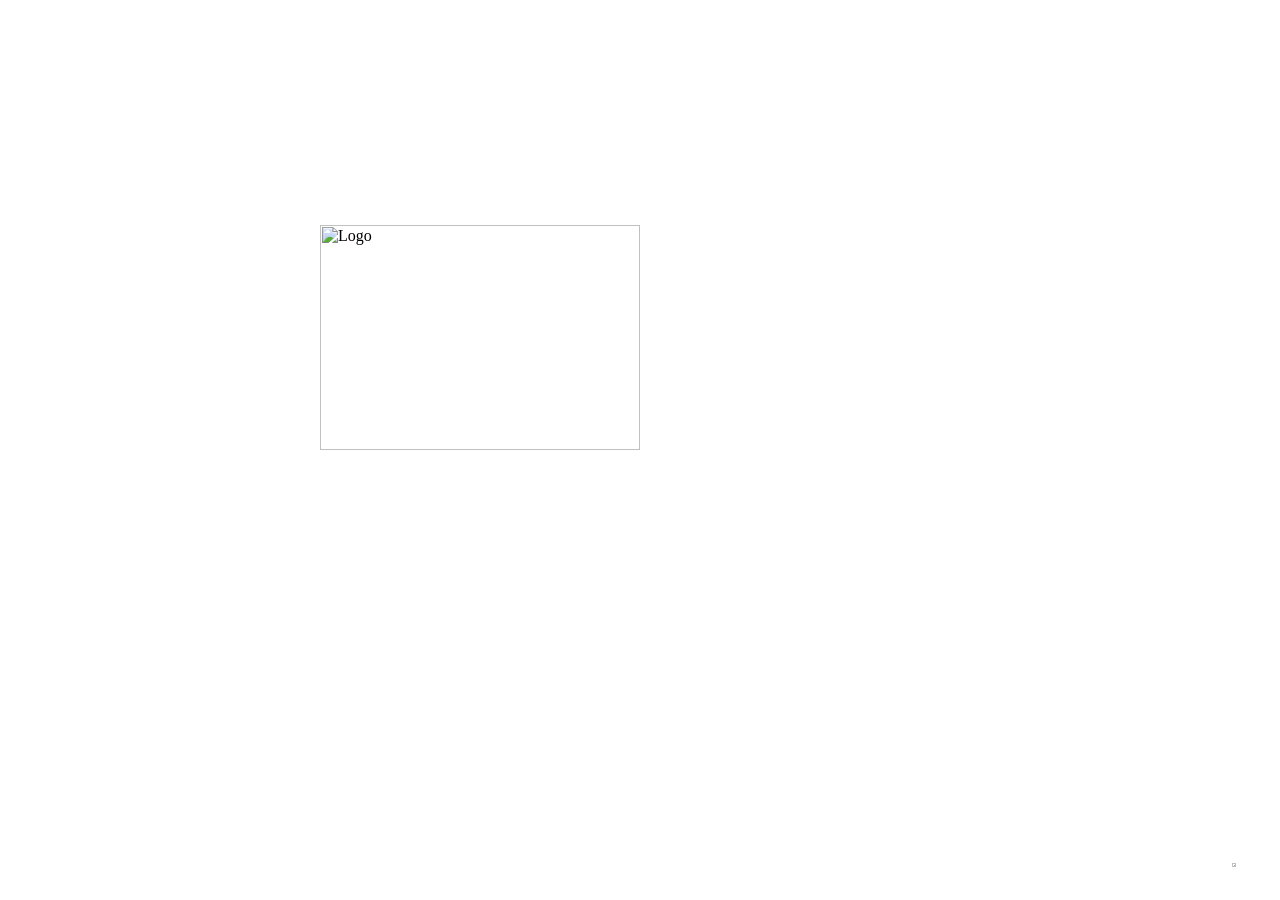
==== index.html @ f45e27ca "Update index.html" ====
<html lang="en"> <head></head> <body> <doctype html=""> <meta charset="utf-8"> <title>freddiewillett</title> <link rel="shortcut icon" type="image/png" href="https://i.imgur.com/KQT45s9.png"> <meta name="description" content="fw"> <meta name="author" content="fw"> <meta name="viewport" content="width=device-width, initial-scale=1"> <style>body, html{height: 100%; margin: 0;}.bg{background-image: url("https://i.imgur.com/qLLktjB.png"); height: 100%; background-position: center; background-repeat: no-repeat; background-size: cover;}.egg{position: fixed; bottom: 10px; right: 10px;}.logo{margin-left: auto; margin-right: auto; position: fixed; left: 50%; top: 50%; transform: translate(-50%,-50%);}z-index:10000;}</style> <div class="bg"> <img src="https://i.imgur.com/FxrF0HB.png" alt="Logo" class="logo" style="width:50%;"> <a href="https://youtu.be/Xw1k20DpHfA"> <img src="https://i.imgur.com/VpIc0dq.png" alt="Egg" class="egg" style="width:3%;"> </a> </div><script type="text/javascript">document.addEventListener('contextmenu', event=>event.preventDefault()); </script> </doctype></body></html>
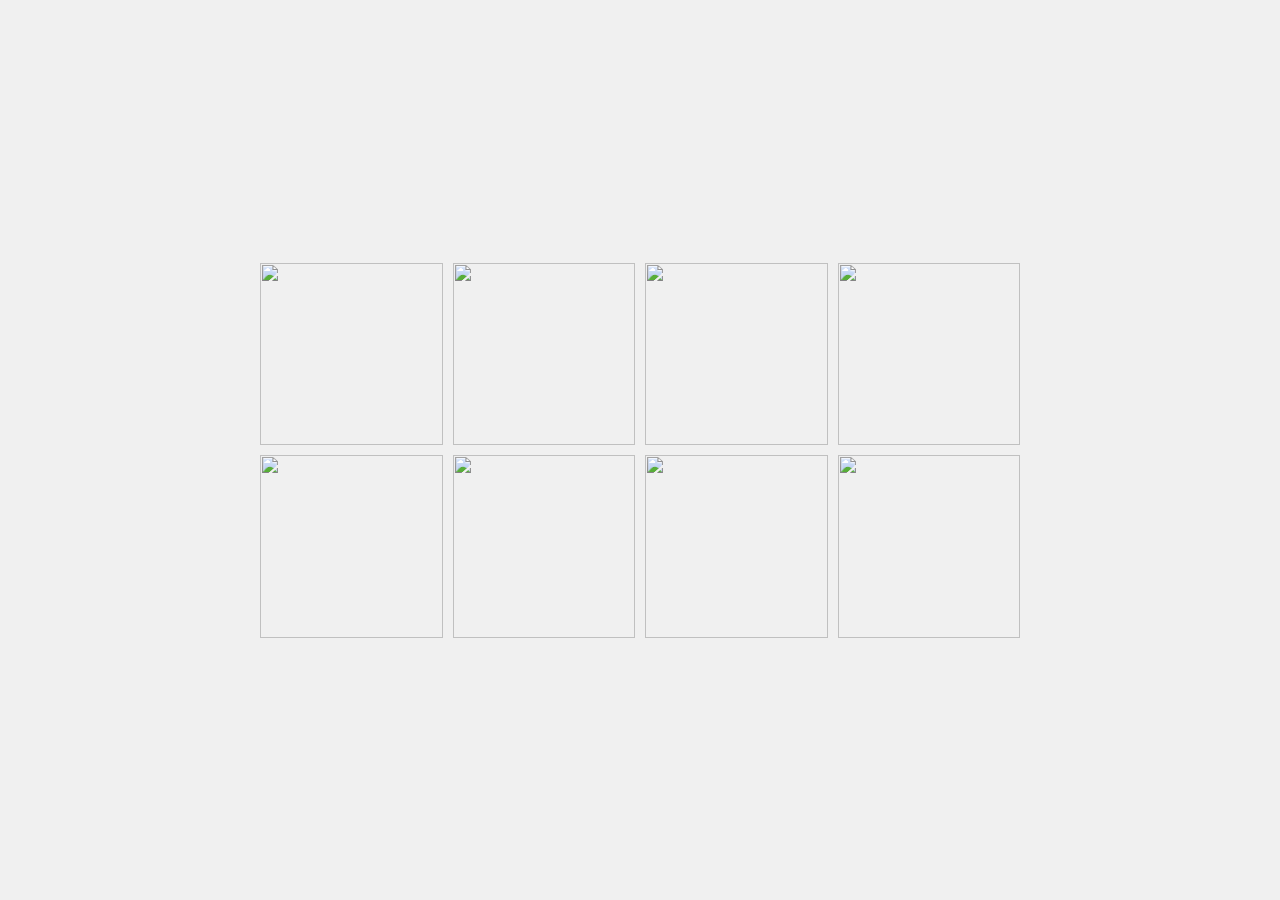
==== commit 577c5931: "Update index.html" ====
--- a/index.html
+++ b/index.html
@@ -1 +1,141 @@
-<html lang="en"> <head></head> <body> <doctype html=""> <meta charset="utf-8"> <title>freddiewillett</title> <link rel="shortcut icon" type="image/png" href="https://i.imgur.com/KQT45s9.png"> <meta name="description" content="fw"> <meta name="author" content="fw"> <meta name="viewport" content="width=device-width, initial-scale=1"> <style>body, html{height: 100%; margin: 0;}.bg{background-image: url("https://i.imgur.com/qLLktjB.png"); height: 100%; background-position: center; background-repeat: no-repeat; background-size: cover;}.egg{position: fixed; bottom: 10px; right: 10px;}.logo{margin-left: auto; margin-right: auto; position: fixed; left: 50%; top: 50%; transform: translate(-50%,-50%);}z-index:10000;}</style> <div class="bg"> <img src="https://i.imgur.com/FxrF0HB.png" alt="Logo" class="logo" style="width:50%;"> <a href="https://youtu.be/Xw1k20DpHfA"> <img src="https://i.imgur.com/VpIc0dq.png" alt="Egg" class="egg" style="width:3%;"> </a> </div><script type="text/javascript">document.addEventListener('contextmenu', event=>event.preventDefault()); </script> </doctype></body></html>
+<!DOCTYPE html>
+<html lang="en">
+<head>
+    <meta charset="UTF-8">
+    <meta name="viewport" content="width=device-width, initial-scale=1.0">
+    <title>test</title>
+    <style>
+        body {
+            margin: 0;
+            display: flex;
+            justify-content: center;
+            align-items: center;
+            min-height: 100vh;
+            background-color: #f0f0f0;
+            background: url('') cover no-repeat;
+            overflow: hidden;
+        }
+        .grid-container {
+            display: grid;
+            grid-template-columns: repeat(4, 1fr);
+            grid-gap: 10px;
+            max-width: 800px;
+            width: 100%;
+            padding: 20px;
+            box-sizing: border-box;
+        }
+        .grid-item {
+            width: 100%;
+            padding-bottom: 100%;
+            position: relative;
+            overflow: hidden;
+            animation: fadeIn 0.5s ease-in-out;
+        }
+        .grid-item img {
+            width: 100%;
+            height: 100%;
+            object-fit: contain;
+            position: absolute;
+            top: 0;
+            left: 0;
+        }
+        /* Media query for screens smaller than 600 pixels (adjust as needed) */
+        @media (max-width: 600px) {
+            .grid-container {
+                grid-template-columns: repeat(2, 1fr);
+            }
+        }
+        @media (max-width: 400px) {
+            .grid-container {
+                grid-template-columns: 1fr;
+                max-width: 100%; /* Full width for very small screens */
+            }
+        }
+    
+        @keyframes fadeIn {
+          from {
+              opacity: 0;
+          }
+          to {
+              opacity: 1;
+          }
+        }
+    </style>
+  </head>
+<body>
+
+<div class="grid-container" id="grid-container">
+    <div class="grid-item"><img src="" alt=""></div>
+    <div class="grid-item"><img src="" alt=""></div>
+    <div class="grid-item"><img src="" alt=""></div>
+    <div class="grid-item"><img src="" alt=""></div>
+    <div class="grid-item"><img src="" alt=""></div>
+    <div class="grid-item"><img src="" alt=""></div>
+    <div class="grid-item"><img src="" alt=""></div>
+    <div class="grid-item"><img src="" alt=""></div>
+</div>
+<script>
+        // Function to preload images
+    function preloadImages(images, callback) {
+        let loadedImages = 0;
+
+        images.forEach((src) => {
+            const img = new Image();
+            img.onload = function () {
+                loadedImages++;
+                if (loadedImages === images.length) {
+                    callback();
+                }
+            };
+            img.src = src;
+        });
+    }
+
+    // Function to shuffle array elements
+    function shuffleArray(array) {
+        for (let i = array.length - 1; i > 0; i--) {
+            const j = Math.floor(Math.random() * (i + 1));
+            [array[i], array[j]] = [array[j], array[i]];
+        }
+    }
+
+    // Define two sets of image URLs
+    const imageSets = [
+        ['https://emphasis-dumpster.s3.amazonaws.com/image1.gif', 'https://emphasis-dumpster.s3.amazonaws.com/image2.gif', 'https://emphasis-dumpster.s3.amazonaws.com/image3.gif', 'https://emphasis-dumpster.s3.amazonaws.com/image4.gif', 'https://emphasis-dumpster.s3.amazonaws.com/image5.gif', 'https://emphasis-dumpster.s3.amazonaws.com/image6.gif', 'https://emphasis-dumpster.s3.amazonaws.com/image7.gif', 'https://emphasis-dumpster.s3.amazonaws.com/image8.gif'],
+        ['https://emphasis-dumpster.s3.amazonaws.com/imageA.gif', 'https://emphasis-dumpster.s3.amazonaws.com/imageB.gif', 'https://emphasis-dumpster.s3.amazonaws.com/imageC.gif', 'https://emphasis-dumpster.s3.amazonaws.com/imageD.gif', 'https://emphasis-dumpster.s3.amazonaws.com/imageE.gif', 'https://emphasis-dumpster.s3.amazonaws.com/imageF.gif', 'https://emphasis-dumpster.s3.amazonaws.com/imageG.gif', 'https://emphasis-dumpster.s3.amazonaws.com/imageH.gif']
+    ];
+
+    // Randomly select one set of images
+    const randomSet = imageSets[Math.floor(Math.random() * imageSets.length)];
+
+    // Function to handle the fade-in effect
+    function fadeIn(gridItems, index) {
+        if (index < gridItems.length) {
+            gridItems[index].style.opacity = '1';
+            requestAnimationFrame(() => fadeIn(gridItems, index + 1));
+        }
+    }
+
+    // Shuffle the grid items and trigger fade-in effect with a delay
+    window.addEventListener('DOMContentLoaded', function () {
+        const gridContainer = document.querySelector('.grid-container');
+        const gridItems = Array.from(gridContainer.children);
+
+        // Preload images
+        preloadImages(randomSet, function () {
+            // Assign the shuffled image URLs to the img elements
+            shuffleArray(gridItems);
+            gridItems.forEach((item, index) => {
+                const img = item.querySelector('img');
+                img.src = randomSet[index];
+                item.style.opacity = '0';
+            });
+
+            // Trigger fade-in effect
+            fadeIn(gridItems, 0);
+        });
+    });
+</script>
+
+</body>
+</html>
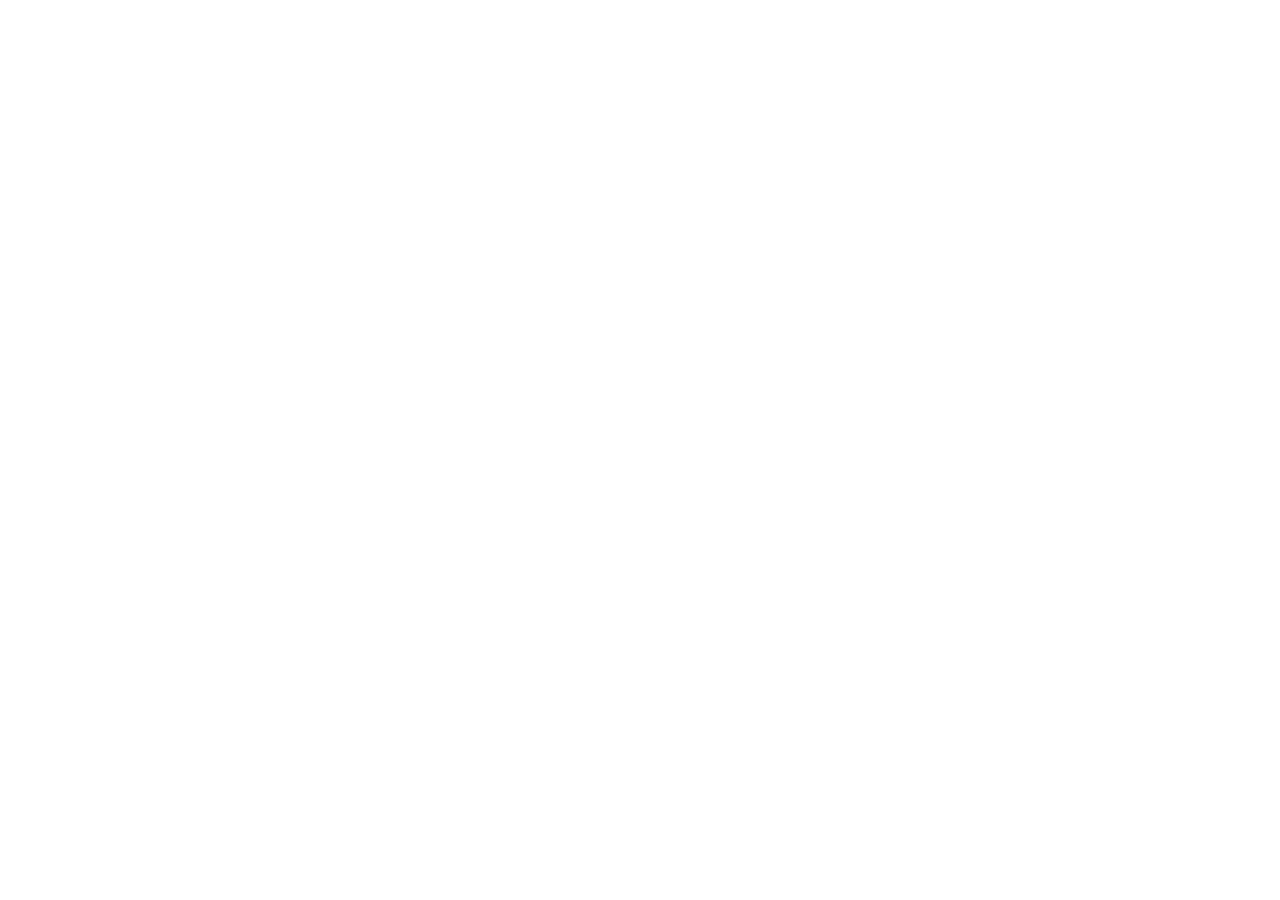
==== commit f190ea99: "updating to new personal site from testing branch" ====
--- a/index.html
+++ b/index.html
@@ -3,139 +3,235 @@
 <head>
     <meta charset="UTF-8">
     <meta name="viewport" content="width=device-width, initial-scale=1.0">
-    <title>test</title>
+    <title>freddie's personal website!</title>
     <style>
         body {
             margin: 0;
-            display: flex;
-            justify-content: center;
-            align-items: center;
-            min-height: 100vh;
-            background-color: #f0f0f0;
-            background: url('') cover no-repeat;
+            padding: 0;
             overflow: hidden;
-        }
-        .grid-container {
-            display: grid;
-            grid-template-columns: repeat(4, 1fr);
-            grid-gap: 10px;
-            max-width: 800px;
-            width: 100%;
-            padding: 20px;
-            box-sizing: border-box;
-        }
-        .grid-item {
-            width: 100%;
-            padding-bottom: 100%;
-            position: relative;
-            overflow: hidden;
-            animation: fadeIn 0.5s ease-in-out;
-        }
-        .grid-item img {
-            width: 100%;
-            height: 100%;
-            object-fit: contain;
-            position: absolute;
-            top: 0;
-            left: 0;
-        }
-        /* Media query for screens smaller than 600 pixels (adjust as needed) */
-        @media (max-width: 600px) {
-            .grid-container {
-                grid-template-columns: repeat(2, 1fr);
+            background-color: #ffffff;
+        }
+        canvas {
+            display: block;
+        }
+    </style>
+</head>
+<body>
+    <script src="https://cdnjs.cloudflare.com/ajax/libs/three.js/r128/three.min.js"></script>
+    <script src="https://cdn.jsdelivr.net/npm/three@0.128.0/examples/js/controls/OrbitControls.js"></script>
+
+    <script>
+        const scene = new THREE.Scene();
+        scene.background = new THREE.Color(0xffffff);
+
+        const camera = new THREE.PerspectiveCamera(75, window.innerWidth / window.innerHeight, 0.1, 1000);
+        camera.position.z = 24; 
+
+        const renderer = new THREE.WebGLRenderer({ antialias: true });
+        renderer.setSize(window.innerWidth, window.innerHeight);
+        document.body.appendChild(renderer.domElement);
+
+        const controls = new THREE.OrbitControls(camera, renderer.domElement);
+        controls.enableDamping = true;
+        controls.dampingFactor = 0.05;
+        controls.enablePan = false;
+        controls.minDistance = 10;
+        controls.maxDistance = 50;
+
+        const roygbiv = [0xFF0000, 0xFF7F00, 0xFFFF00, 0x00FF00, 0x0000FF, 0x4B0082, 0x9400D3];
+
+        const starsGeo = new THREE.BufferGeometry();
+        const starsCount = 1500;
+        const posArray = new Float32Array(starsCount * 3);
+        const colorArray = new Float32Array(starsCount * 3);
+
+        for(let i = 0; i < starsCount * 3; i++) {
+            posArray[i] = (Math.random() - 0.5) * 100;
+            colorArray[i] = Math.random(); 
+        }
+
+        starsGeo.setAttribute('position', new THREE.BufferAttribute(posArray, 3));
+        starsGeo.setAttribute('color', new THREE.BufferAttribute(colorArray, 3));
+
+        const starsMaterial = new THREE.PointsMaterial({
+            size: 0.15,
+            vertexColors: true,
+            transparent: true,
+            opacity: 0.6
+        });
+
+        const starMesh = new THREE.Points(starsGeo, starsMaterial);
+        scene.add(starMesh);
+
+        const globeGroup = new THREE.Group();
+        scene.add(globeGroup);
+
+        const globeRadius = 6.0;
+
+        const occluderGeometry = new THREE.SphereGeometry(globeRadius, 32, 32);
+        const occluderMaterial = new THREE.MeshBasicMaterial({ color: 0xffffff });
+        const occluder = new THREE.Mesh(occluderGeometry, occluderMaterial);
+        globeGroup.add(occluder);
+
+        const lineMaterial = new THREE.LineBasicMaterial({ color: 0x000000 });
+        const lineRadius = globeRadius + 0.02; 
+
+        for (let i = 1; i < 16; i++) {
+            const latAngle = (Math.PI / 16) * i;
+            const y = lineRadius * Math.cos(latAngle);
+            const r = lineRadius * Math.sin(latAngle);
+
+            const points = [];
+            for (let j = 0; j <= 64; j++) {
+                const lon = (j / 64) * Math.PI * 2;
+                points.push(new THREE.Vector3(r * Math.cos(lon), y, r * Math.sin(lon)));
             }
-        }
-        @media (max-width: 400px) {
-            .grid-container {
-                grid-template-columns: 1fr;
-                max-width: 100%; /* Full width for very small screens */
+            const geometry = new THREE.BufferGeometry().setFromPoints(points);
+            globeGroup.add(new THREE.Line(geometry, lineMaterial));
+        }
+
+        for (let i = 0; i < 12; i++) {
+            const lonAngle = (Math.PI / 12) * i;
+            const points = [];
+            for (let j = 0; j <= 64; j++) {
+                const lat = (j / 64) * Math.PI * 2;
+                points.push(new THREE.Vector3(
+                    lineRadius * Math.sin(lat) * Math.cos(lonAngle),
+                    lineRadius * Math.cos(lat),
+                    lineRadius * Math.sin(lat) * Math.sin(lonAngle)
+                ));
             }
-        }
-    
-        @keyframes fadeIn {
-          from {
-              opacity: 0;
-          }
-          to {
-              opacity: 1;
-          }
-        }
-    </style>
-  </head>
-<body>
-
-<div class="grid-container" id="grid-container">
-    <div class="grid-item"><img src="" alt=""></div>
-    <div class="grid-item"><img src="" alt=""></div>
-    <div class="grid-item"><img src="" alt=""></div>
-    <div class="grid-item"><img src="" alt=""></div>
-    <div class="grid-item"><img src="" alt=""></div>
-    <div class="grid-item"><img src="" alt=""></div>
-    <div class="grid-item"><img src="" alt=""></div>
-    <div class="grid-item"><img src="" alt=""></div>
-</div>
-<script>
-        // Function to preload images
-    function preloadImages(images, callback) {
-        let loadedImages = 0;
-
-        images.forEach((src) => {
-            const img = new Image();
-            img.onload = function () {
-                loadedImages++;
-                if (loadedImages === images.length) {
-                    callback();
+            const geometry = new THREE.BufferGeometry().setFromPoints(points);
+            globeGroup.add(new THREE.Line(geometry, lineMaterial));
+        }
+
+        const textBandGroup = new THREE.Group();
+        textBandGroup.rotation.x = 0.15; 
+        scene.add(textBandGroup);
+
+        const textMeshes = [];
+        const fontLoader = new THREE.FontLoader();
+        fontLoader.load('https://threejs.org/examples/fonts/helvetiker_bold.typeface.json', function (font) {
+            const textStr = "FREDDIE WILLETT  •  FREDDIE WILLETT  •  ";
+            const textRadius = 7.5; 
+
+            for (let i = 0; i < textStr.length; i++) {
+                const char = textStr[i];
+                
+                const textGeo = new THREE.TextGeometry(char, {
+                    font: font,
+                    size: 0.7,
+                    height: 0.15,
+                    curveSegments: 3,
+                    bevelEnabled: false
+                });
+                
+                textGeo.computeBoundingBox();
+                const centerOffset = -0.5 * (textGeo.boundingBox.max.x - textGeo.boundingBox.min.x);
+                
+                const charColor = roygbiv[Math.floor(Math.random() * roygbiv.length)];
+                const textMesh = new THREE.Mesh(textGeo, new THREE.MeshBasicMaterial({color: charColor}));
+
+                const edges = new THREE.EdgesGeometry(textGeo);
+                const line = new THREE.LineSegments(edges, new THREE.LineBasicMaterial({ color: 0x000000, linewidth: 2 }));
+                textMesh.add(line);
+
+                const angle = Math.PI - (i / textStr.length) * Math.PI * 2;
+                textMesh.position.x = textRadius * Math.cos(angle);
+                textMesh.position.z = textRadius * Math.sin(angle);
+
+                textMesh.rotation.y = Math.PI / 2 - angle;
+                textMesh.translateX(centerOffset); 
+
+                textMesh.userData = { index: i, baseY: textMesh.position.y };
+                textMeshes.push(textMesh);
+                textBandGroup.add(textMesh);
+            }
+        });
+
+        const totalIconsInFolder = 54;
+        const numberOfIconsToDisplay = 8;
+        const selectedIndices = new Set();
+        
+        while(selectedIndices.size < numberOfIconsToDisplay) {
+            selectedIndices.add(Math.floor(Math.random() * totalIconsInFolder) + 1);
+        }
+
+        const iconUrls = Array.from(selectedIndices).map(num => `./ico/${num}.png`);
+
+        const icons = [];
+        const textureLoader = new THREE.TextureLoader();
+
+        iconUrls.forEach((url) => {
+            const pivot = new THREE.Group();
+            
+            textureLoader.load(url, function(texture) {
+                const spriteMaterial = new THREE.SpriteMaterial({ 
+                    map: texture,
+                    depthTest: true 
+                });
+
+                const sprite = new THREE.Sprite(spriteMaterial);
+                
+                const distance = 6.4 + Math.random() * 1.0;
+                sprite.position.set(distance, 0, 0);
+
+                pivot.add(sprite);
+
+                pivot.rotation.x = Math.random() * Math.PI * 2;
+                pivot.rotation.y = Math.random() * Math.PI * 2;
+                pivot.rotation.z = Math.random() * Math.PI * 2;
+
+                pivot.userData = {
+                    speed: (Math.random() < 0.5 ? -1 : 1) * (0.001 + Math.random() * 0.002),
+                    spriteRef: sprite
+                };
+
+                scene.add(pivot);
+                icons.push(pivot);
+            });
+        });
+
+        const clock = new THREE.Clock();
+
+        function animate() {
+            requestAnimationFrame(animate);
+
+            const time = clock.getElapsedTime();
+
+            controls.update();
+
+            globeGroup.rotation.y += 0.002;
+            globeGroup.position.y = Math.sin(time * 1.5) * 0.2;
+
+            starMesh.rotation.y += 0.0005;
+            starMesh.rotation.x += 0.0002;
+
+            textBandGroup.rotation.y -= 0.002;
+            
+            textMeshes.forEach(mesh => {
+                mesh.position.y = mesh.userData.baseY + Math.sin(time * 3 + mesh.userData.index * 0.5) * 0.4;
+            });
+
+            icons.forEach(pivot => {
+                pivot.rotateZ(pivot.userData.speed);
+                
+                if (pivot.userData.spriteRef) {
+                    const scaleWave = 1.0 + Math.sin(time * 3 + pivot.rotation.x) * 0.15;
+                    pivot.userData.spriteRef.scale.set(scaleWave, scaleWave, scaleWave);
                 }
-            };
-            img.src = src;
-        });
-    }
-
-    // Function to shuffle array elements
-    function shuffleArray(array) {
-        for (let i = array.length - 1; i > 0; i--) {
-            const j = Math.floor(Math.random() * (i + 1));
-            [array[i], array[j]] = [array[j], array[i]];
-        }
-    }
-
-    // Define two sets of image URLs
-    const imageSets = [
-        ['https://emphasis-dumpster.s3.amazonaws.com/image1.gif', 'https://emphasis-dumpster.s3.amazonaws.com/image2.gif', 'https://emphasis-dumpster.s3.amazonaws.com/image3.gif', 'https://emphasis-dumpster.s3.amazonaws.com/image4.gif', 'https://emphasis-dumpster.s3.amazonaws.com/image5.gif', 'https://emphasis-dumpster.s3.amazonaws.com/image6.gif', 'https://emphasis-dumpster.s3.amazonaws.com/image7.gif', 'https://emphasis-dumpster.s3.amazonaws.com/image8.gif'],
-        ['https://emphasis-dumpster.s3.amazonaws.com/imageA.gif', 'https://emphasis-dumpster.s3.amazonaws.com/imageB.gif', 'https://emphasis-dumpster.s3.amazonaws.com/imageC.gif', 'https://emphasis-dumpster.s3.amazonaws.com/imageD.gif', 'https://emphasis-dumpster.s3.amazonaws.com/imageE.gif', 'https://emphasis-dumpster.s3.amazonaws.com/imageF.gif', 'https://emphasis-dumpster.s3.amazonaws.com/imageG.gif', 'https://emphasis-dumpster.s3.amazonaws.com/imageH.gif']
-    ];
-
-    // Randomly select one set of images
-    const randomSet = imageSets[Math.floor(Math.random() * imageSets.length)];
-
-    // Function to handle the fade-in effect
-    function fadeIn(gridItems, index) {
-        if (index < gridItems.length) {
-            gridItems[index].style.opacity = '1';
-            requestAnimationFrame(() => fadeIn(gridItems, index + 1));
-        }
-    }
-
-    // Shuffle the grid items and trigger fade-in effect with a delay
-    window.addEventListener('DOMContentLoaded', function () {
-        const gridContainer = document.querySelector('.grid-container');
-        const gridItems = Array.from(gridContainer.children);
-
-        // Preload images
-        preloadImages(randomSet, function () {
-            // Assign the shuffled image URLs to the img elements
-            shuffleArray(gridItems);
-            gridItems.forEach((item, index) => {
-                const img = item.querySelector('img');
-                img.src = randomSet[index];
-                item.style.opacity = '0';
             });
 
-            // Trigger fade-in effect
-            fadeIn(gridItems, 0);
-        });
-    });
-</script>
-
+            renderer.render(scene, camera);
+        }
+
+        animate();
+
+        window.addEventListener('resize', () => {
+            camera.aspect = window.innerWidth / window.innerHeight;
+            camera.updateProjectionMatrix();
+            renderer.setSize(window.innerWidth, window.innerHeight);
+        });
+    </script>
 </body>
 </html>
